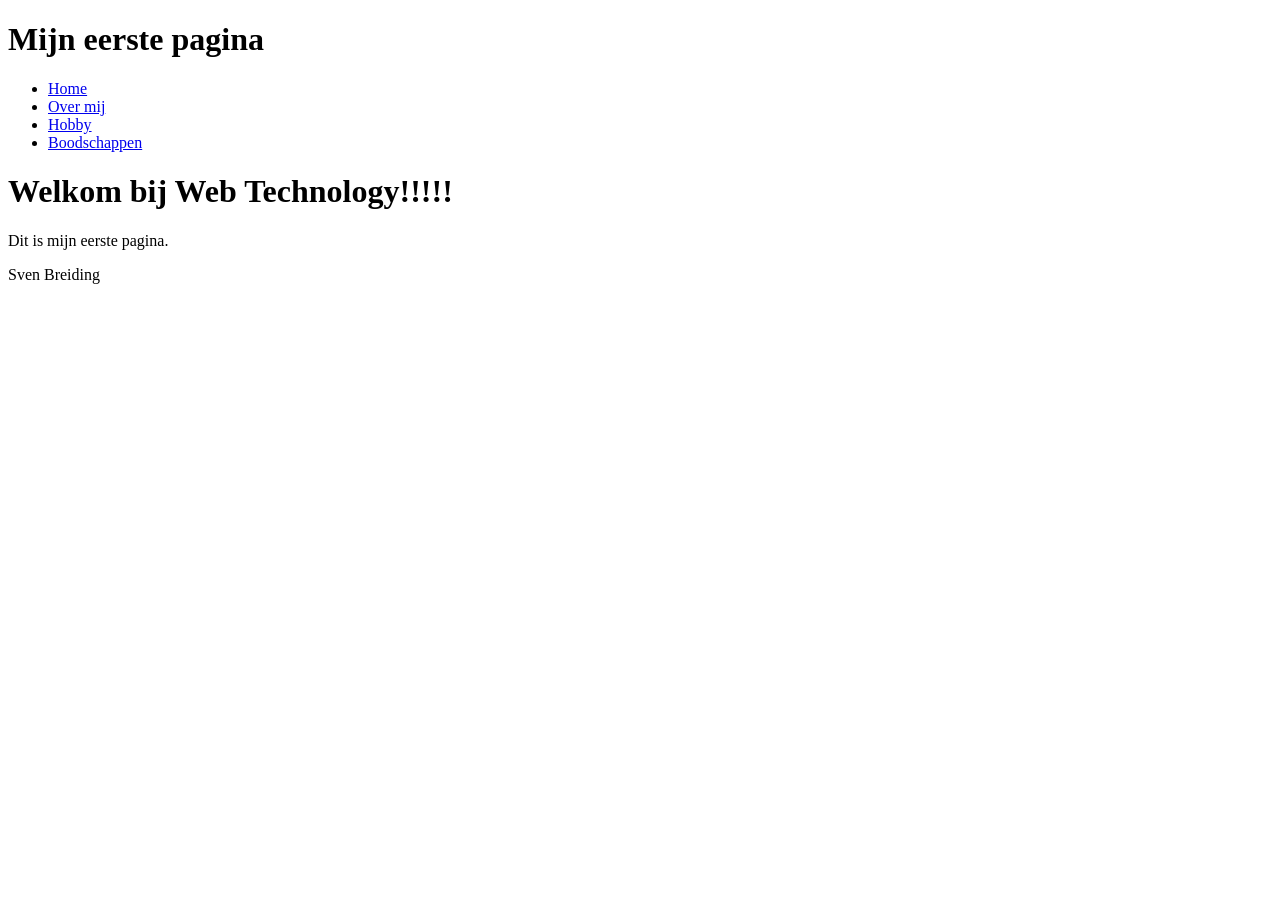
==== labo-01/index.html @ 7cc021d1 "labo1" ====
<!DOCTYPE html>
<html lang="nl">
<head>
    <meta charset="UTF-8">
    <meta name="viewport" content="width=device-width, initial-scale=1.0">
    <title>>Mijn eerste pagina</title>
</head>
<body>

    <header>
<h1>Mijn eerste pagina</h1>
<nav>
<ul>
<li><a href="index.html">Home</a></li>
<li><a href="over-mij.html">Over mij</a></li>
<li><a href="hobby.html">Hobby</a></li>
<li><a href="boodschappen.html">Boodschappen</a></li>
</ul>
</nav>
</header>

    <h1>Welkom bij Web Technology!!!!!</h1>
    <p>Dit is mijn eerste pagina.</p>
 <footer>
<p>Sven Breiding</p>
</footer>   
</body>
</html>
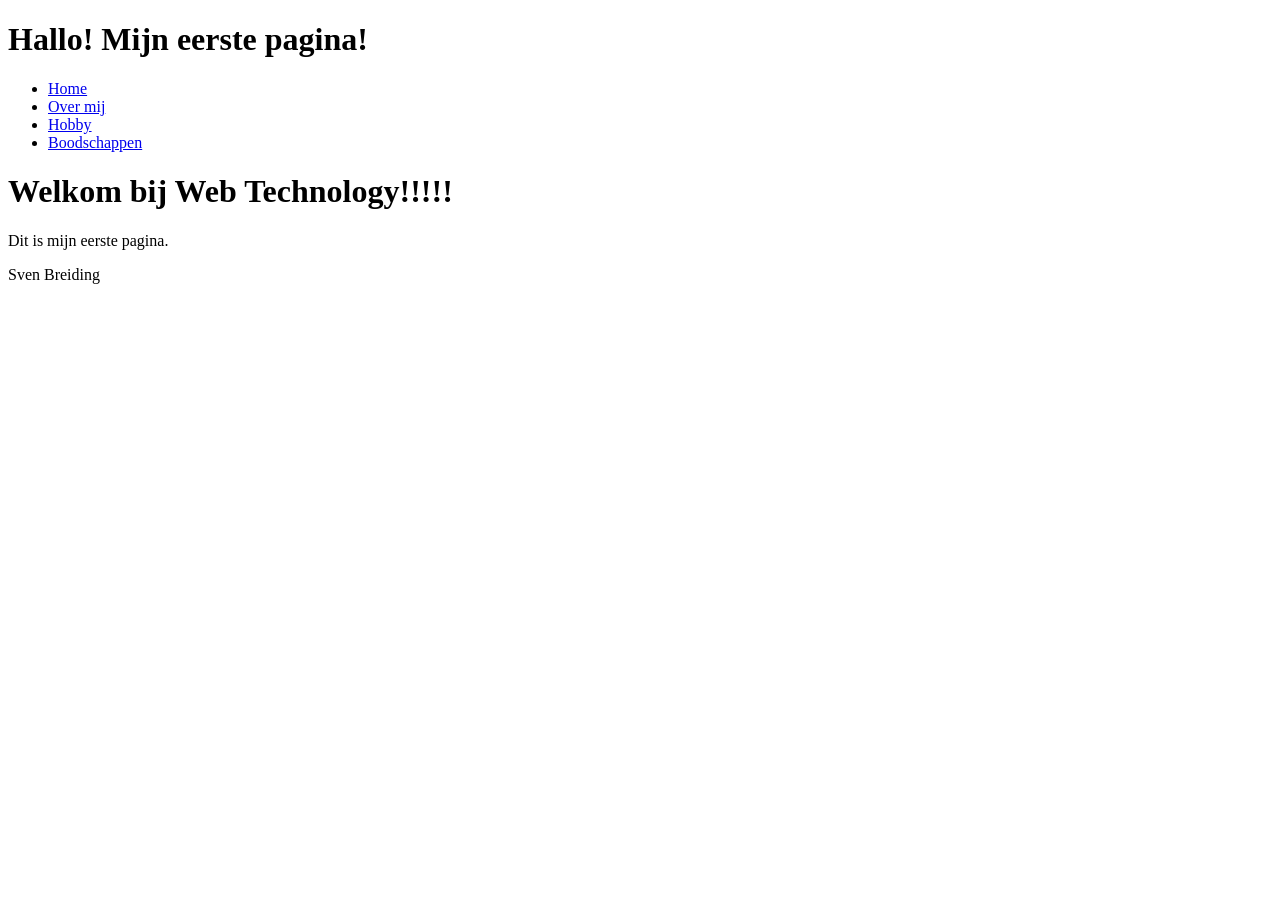
==== commit 3aa420c1: "typo" ====
--- a/labo-01/index.html
+++ b/labo-01/index.html
@@ -8,7 +8,7 @@
 <body>
 
     <header>
-<h1>Mijn eerste pagina</h1>
+<h1>Hallo! Mijn eerste pagina!</h1>
 <nav>
 <ul>
 <li><a href="index.html">Home</a></li>
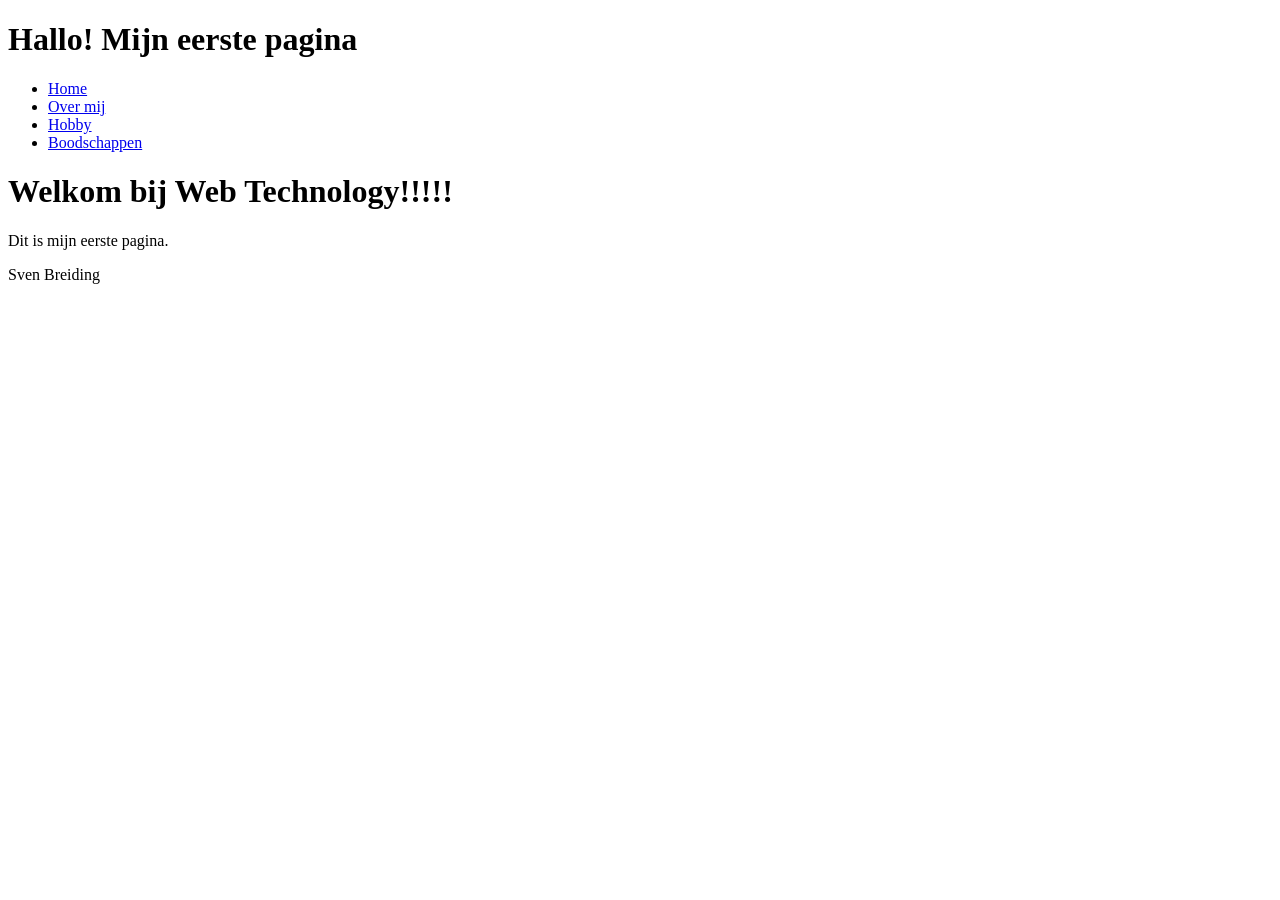
==== commit 94f0fe14: "tayo" ====
--- a/labo-01/index.html
+++ b/labo-01/index.html
@@ -8,7 +8,7 @@
 <body>
 
     <header>
-<h1>Hallo! Mijn eerste pagina!</h1>
+<h1>Hallo! Mijn eerste pagina</h1>
 <nav>
 <ul>
 <li><a href="index.html">Home</a></li>
